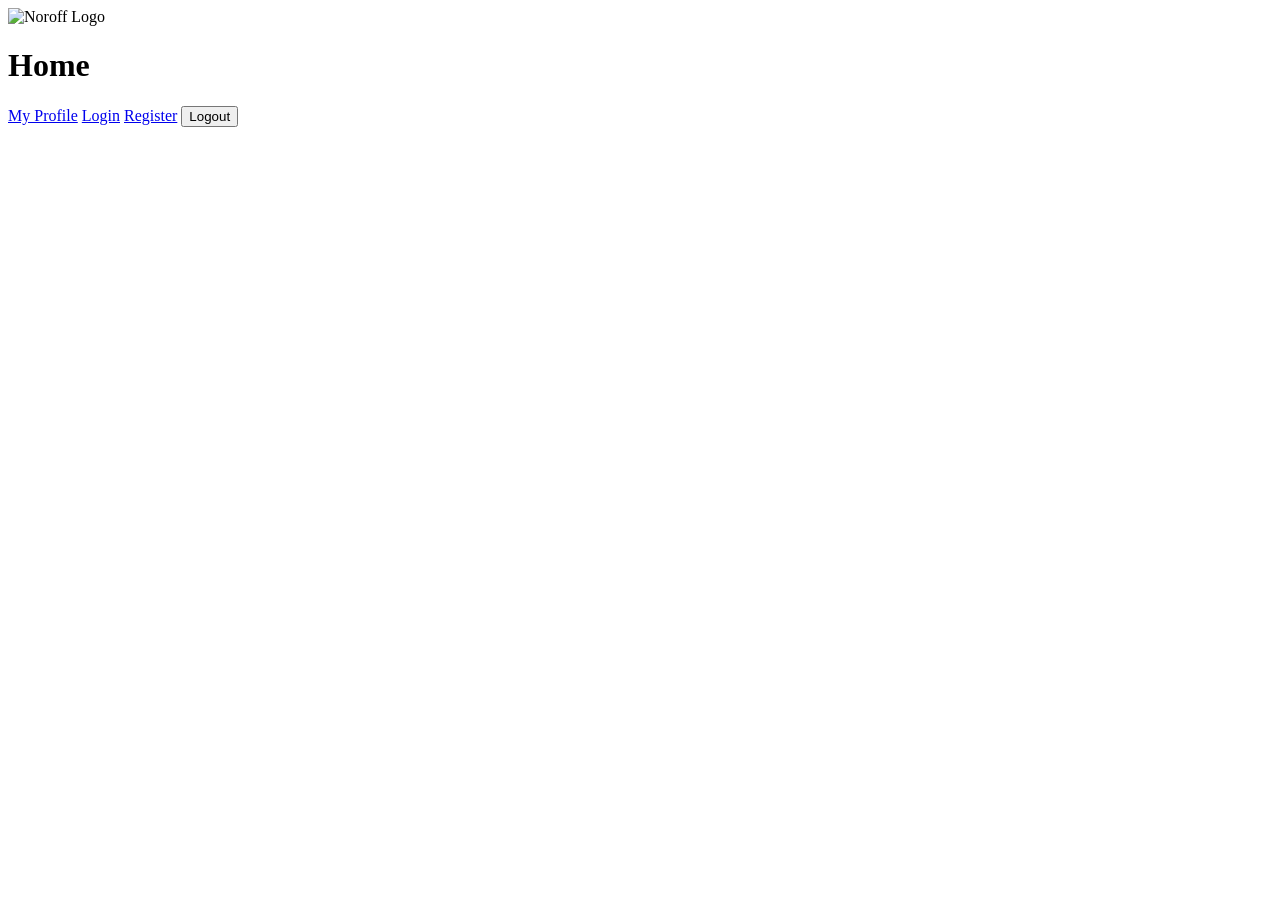
==== index.html @ 68bf5f45 "Feat: fetched 12 posts and displayed on feed." ====
<!doctype html>
<html lang="en">
<head>
  <meta charset="UTF-8" />
  <meta name="viewport" content="width=device-width, initial-scale=1.0" />
  <title>Noroff FED2 JS2 CA</title>
  <script type="module" src="/src/app.js" defer></script>
</head>
<body>
  <img src="/images/noroff-logo.png" alt="Noroff Logo" />
  <h1>Home</h1>
  <a href="/profile/">My Profile</a>
  <a href="/auth/login/">Login</a>
  <a href="/auth/register/">Register</a>
  <button id="logout-btn">Logout</button>
  
  <ul id="post-list"></ul>
</body>
</html>
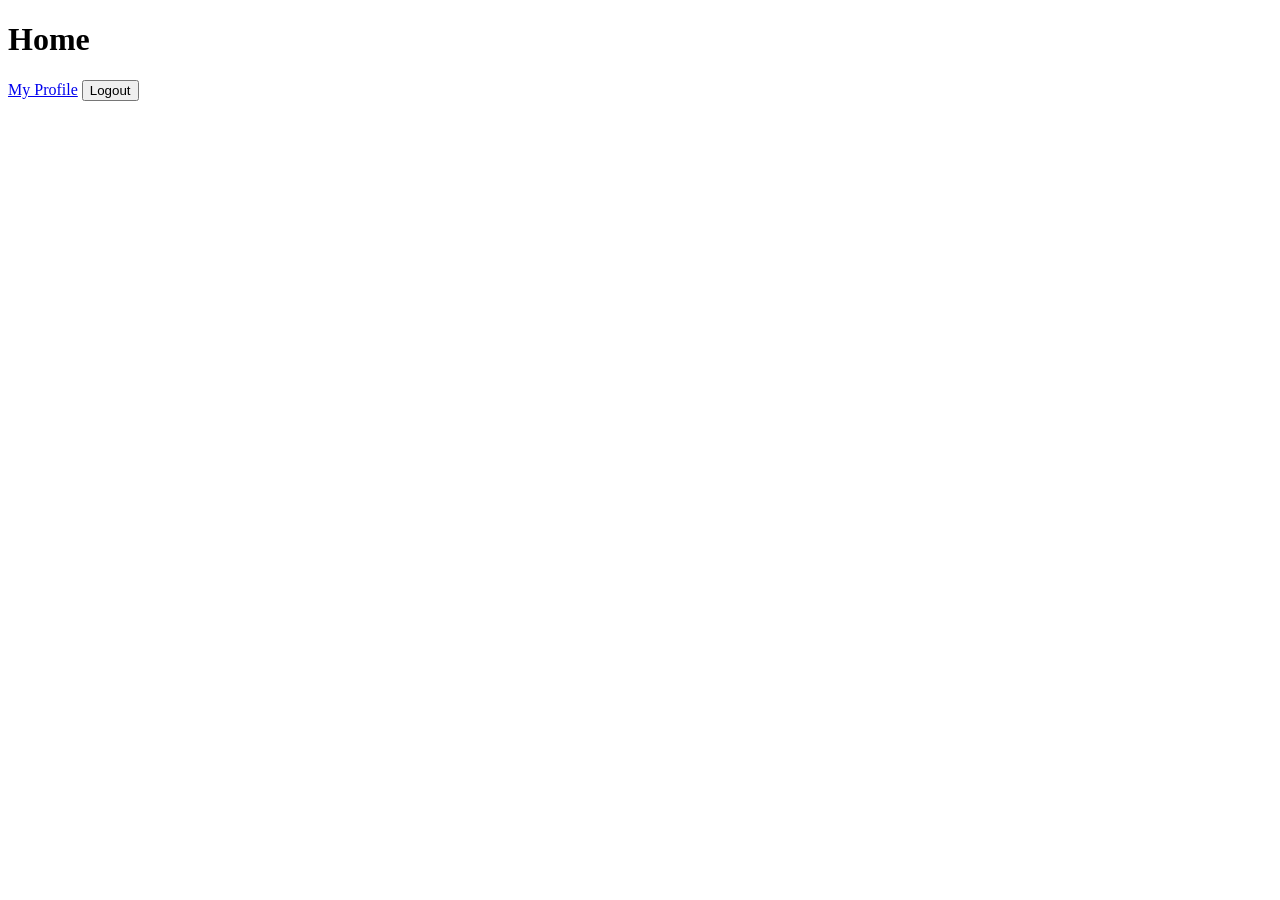
==== commit ed0d4f32: "Chore: added post id to local storage. Style: Did some styling on feed page, like centering posts" ====
--- a/index.html
+++ b/index.html
@@ -5,15 +5,14 @@
   <meta name="viewport" content="width=device-width, initial-scale=1.0" />
   <title>Noroff FED2 JS2 CA</title>
   <script type="module" src="/src/app.js" defer></script>
+  <link href="src/css/feed-page.css" rel="stylesheet">
 </head>
 <body>
-  <img src="/images/noroff-logo.png" alt="Noroff Logo" />
   <h1>Home</h1>
   <a href="/profile/">My Profile</a>
-  <a href="/auth/login/">Login</a>
-  <a href="/auth/register/">Register</a>
   <button id="logout-btn">Logout</button>
-  
-  <ul id="post-list"></ul>
+  <section id="post-section">
+    <ul id="post-list"></ul>
+  </section>
 </body>
 </html>
--- a/src/css/feed-page.css
+++ b/src/css/feed-page.css
@@ -0,0 +1,23 @@
+.post-section {
+    width: 100%;
+}
+
+ul {
+    list-style: none;
+    display: flex;
+    flex-direction: column;
+    justify-content: center;
+    align-items: center;
+    gap: 20px;
+}
+
+li {
+    border: 1px solid black;
+    width: 80%;
+}
+
+img {
+    width: 250px;
+    height: 300px;
+
+}
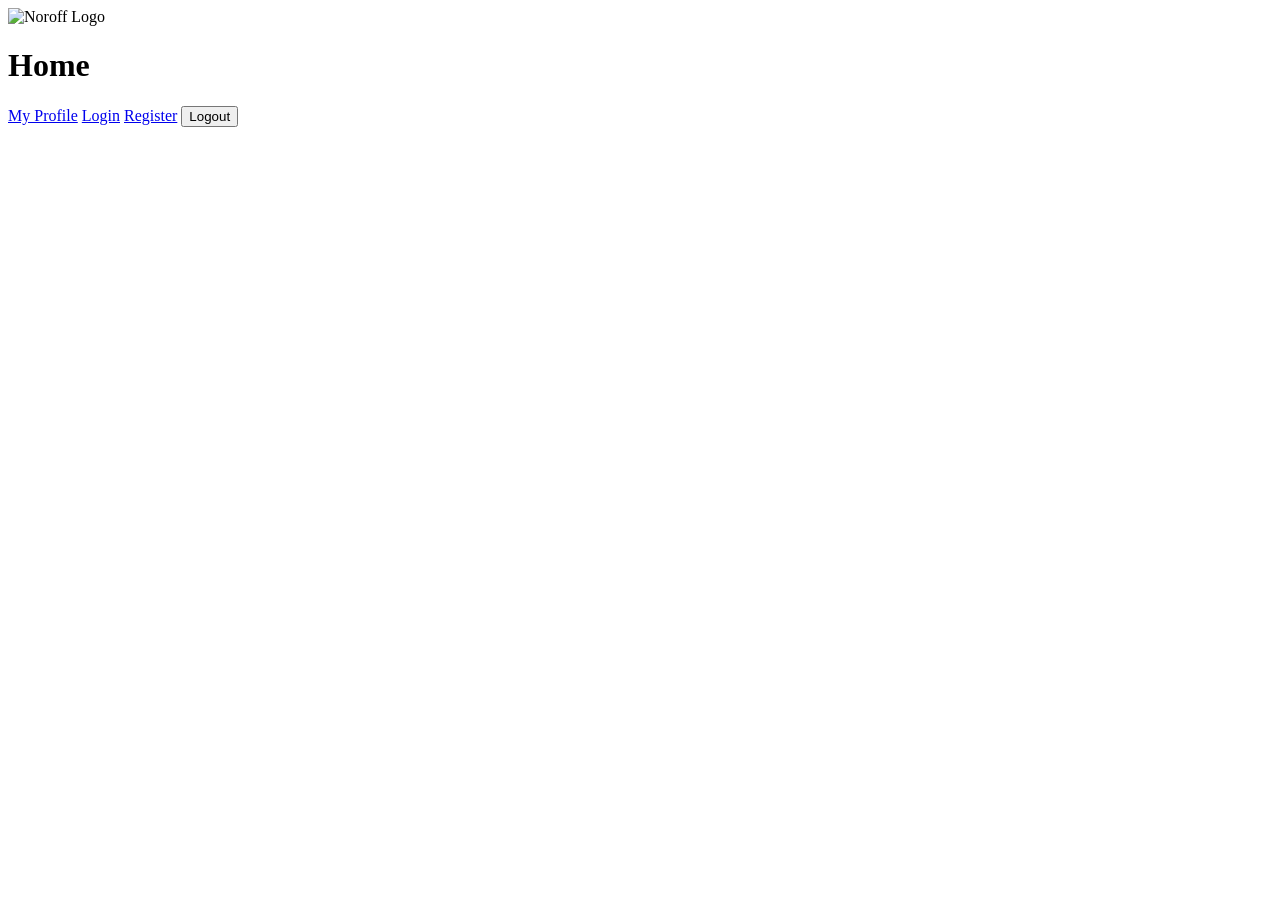
==== commit 80cec17a: "Merge branch 'main' of https://github.com/LineSvensen/line-ingrid-ca-js2 into page-post-create" ====
--- a/index.html
+++ b/index.html
@@ -5,14 +5,15 @@
   <meta name="viewport" content="width=device-width, initial-scale=1.0" />
   <title>Noroff FED2 JS2 CA</title>
   <script type="module" src="/src/app.js" defer></script>
-  <link href="src/css/feed-page.css" rel="stylesheet">
 </head>
 <body>
+  <img src="/images/noroff-logo.png" alt="Noroff Logo" />
   <h1>Home</h1>
   <a href="/profile/">My Profile</a>
+  <a href="/auth/login/">Login</a>
+  <a href="/auth/register/">Register</a>
   <button id="logout-btn">Logout</button>
-  <section id="post-section">
-    <ul id="post-list"></ul>
-  </section>
+  
+  <ul id="post-list"></ul>
 </body>
 </html>
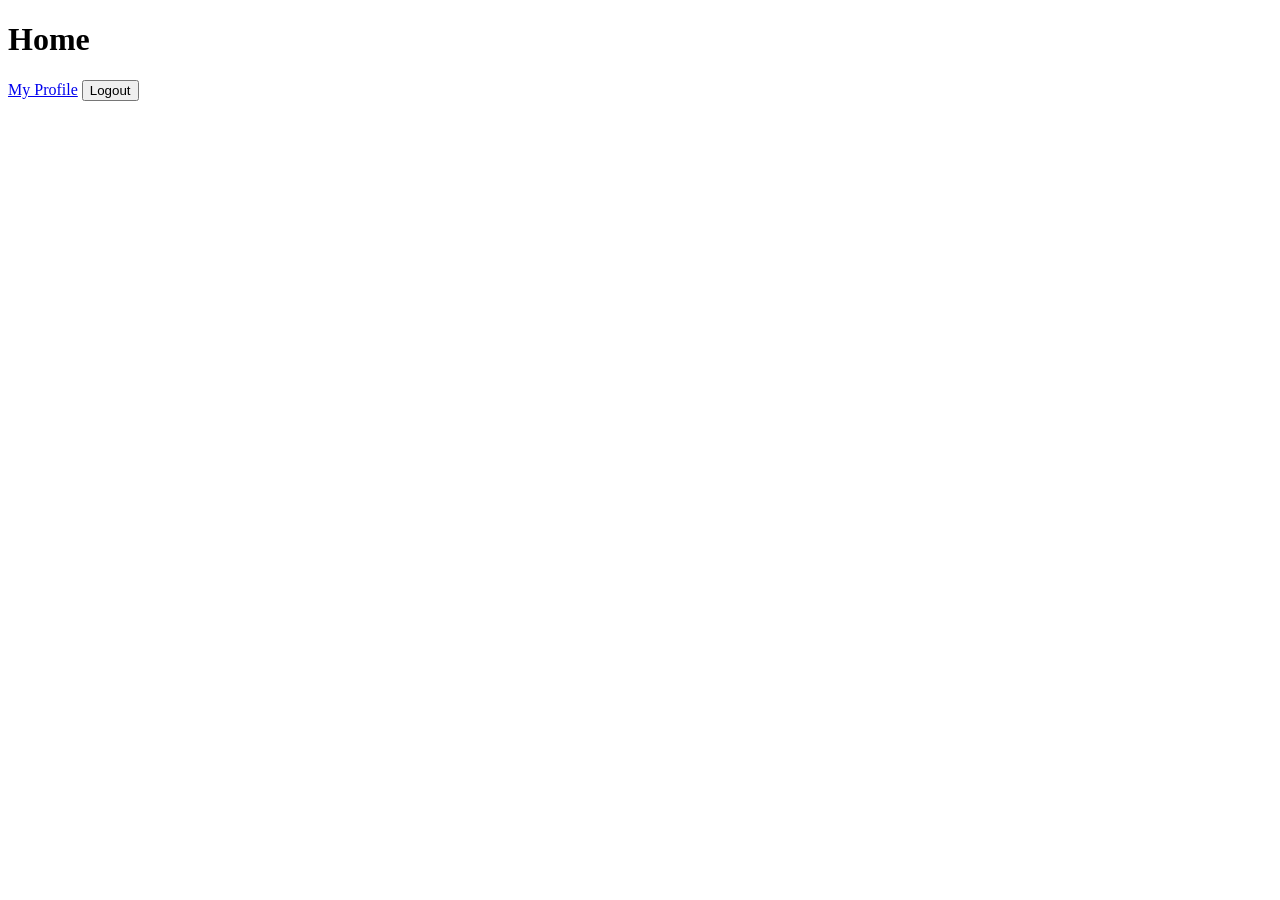
==== commit a5895bcf: "Merge pull request #8 from LineSvensen/style-feed Style feed" ====
--- a/index.html
+++ b/index.html
@@ -5,15 +5,14 @@
   <meta name="viewport" content="width=device-width, initial-scale=1.0" />
   <title>Noroff FED2 JS2 CA</title>
   <script type="module" src="/src/app.js" defer></script>
+  <link href="src/css/feed-page.css" rel="stylesheet">
 </head>
 <body>
-  <img src="/images/noroff-logo.png" alt="Noroff Logo" />
   <h1>Home</h1>
   <a href="/profile/">My Profile</a>
-  <a href="/auth/login/">Login</a>
-  <a href="/auth/register/">Register</a>
   <button id="logout-btn">Logout</button>
-  
-  <ul id="post-list"></ul>
+  <section id="post-section">
+    <ul id="post-list"></ul>
+  </section>
 </body>
 </html>
--- a/src/css/feed-page.css
+++ b/src/css/feed-page.css
@@ -0,0 +1,23 @@
+.post-section {
+    width: 100%;
+}
+
+ul {
+    list-style: none;
+    display: flex;
+    flex-direction: column;
+    justify-content: center;
+    align-items: center;
+    gap: 20px;
+}
+
+li {
+    border: 1px solid black;
+    width: 80%;
+}
+
+img {
+    width: 250px;
+    height: 300px;
+
+}
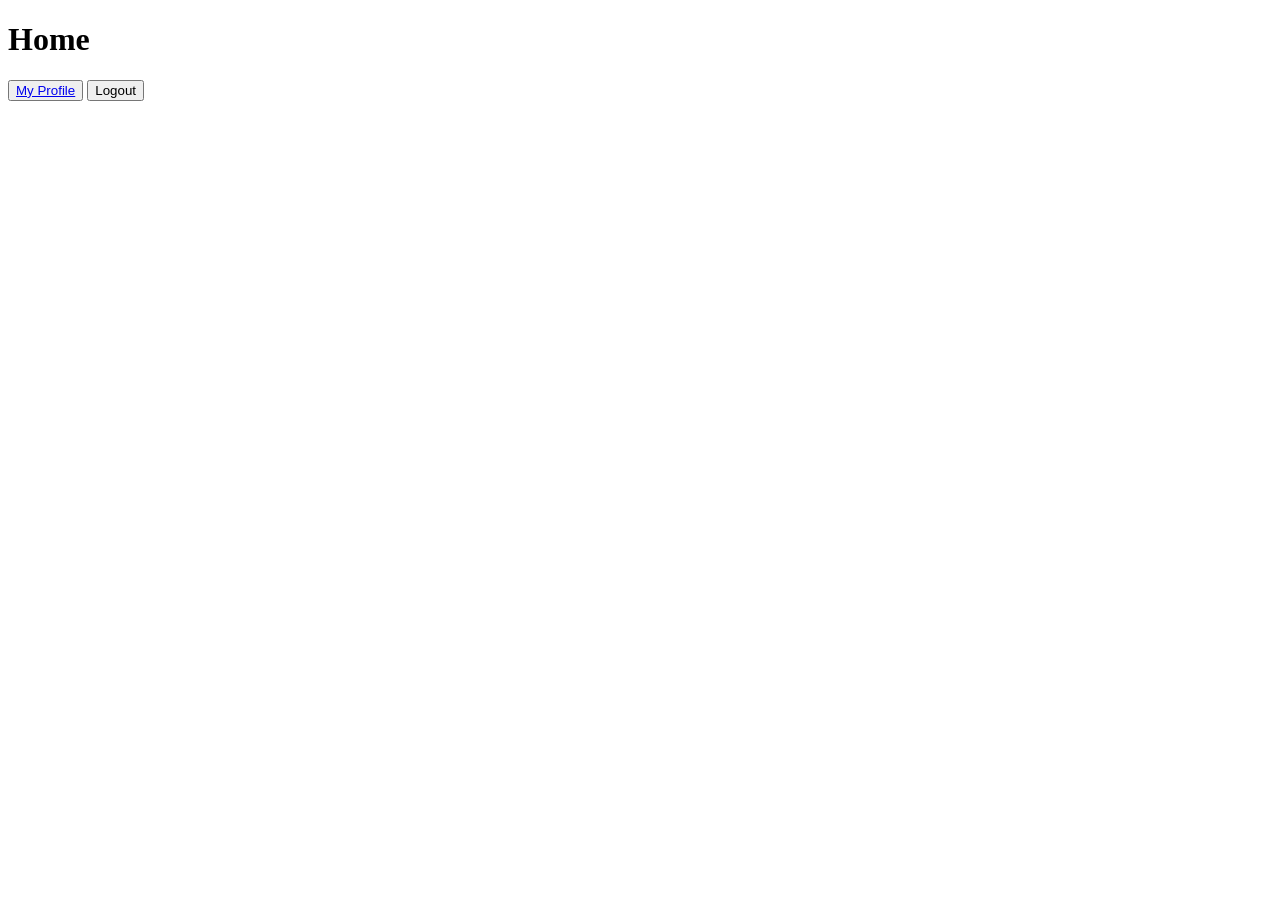
==== commit 4e90a0e5: "Feat: Added 'my profile' buttons to all pages. When clicking on it, all data to the logged in user i" ====
--- a/index.html
+++ b/index.html
@@ -9,7 +9,7 @@
 </head>
 <body>
   <h1>Home</h1>
-  <a href="/profile/">My Profile</a>
+  <button><a class="my-profile" href="/profile/">My Profile</a></button>
   <button id="logout-btn">Logout</button>
   <section id="post-section">
     <ul id="post-list"></ul>
--- a/src/css/feed-page.css
+++ b/src/css/feed-page.css
@@ -11,13 +11,71 @@
     gap: 20px;
 }
 
-li {
-    border: 1px solid black;
-    width: 80%;
+.single-post {
+    border: 2px solid #FFE1E1;
+    border-radius: 8px;
+    padding: 50px;
+    display: flex;
+    flex-direction: column;
+    justify-content: center;
+    align-items: center;
+    width: 504px;
+    cursor: pointer;
 }
 
-img {
-    width: 250px;
-    height: 300px;
+.wrapper-post-content {
+    width: 400px;
+}
 
+.post-img {
+    width: 400px;
+    height: 400px;
+    border-radius: 8px;
+    object-fit: cover;
+}
+
+.wrapper-post-author {
+    display: flex;
+    align-items: center;
+    gap: 12px;
+    margin-bottom: 2rem;
+}
+
+.avatar-img {
+    width: 30px;
+    height: 30px;
+    border-radius: 100px;
+}
+
+.name-post-author {
+font-weight: bold;
+    font-size: 20px;
+}
+
+.wrapper-title-and-react {
+    display: flex;
+    justify-content: space-between;
+    align-items: center;
+}
+
+.wrapper-react, .wrapper-comments {
+    display: flex;
+    align-items: center;
+    gap: .5rem;
+}
+
+.react-counter, .comment-counter {
+    font-size: 20px;
+    font-weight: bold;
+}
+
+.heart-react-icon, .comment-icon {
+    height: 20px;
+    width: 20px;
+}
+
+.wrapper-comments-and-react {
+    display: flex;
+    align-items: center;
+    gap: 2rem;
 }
